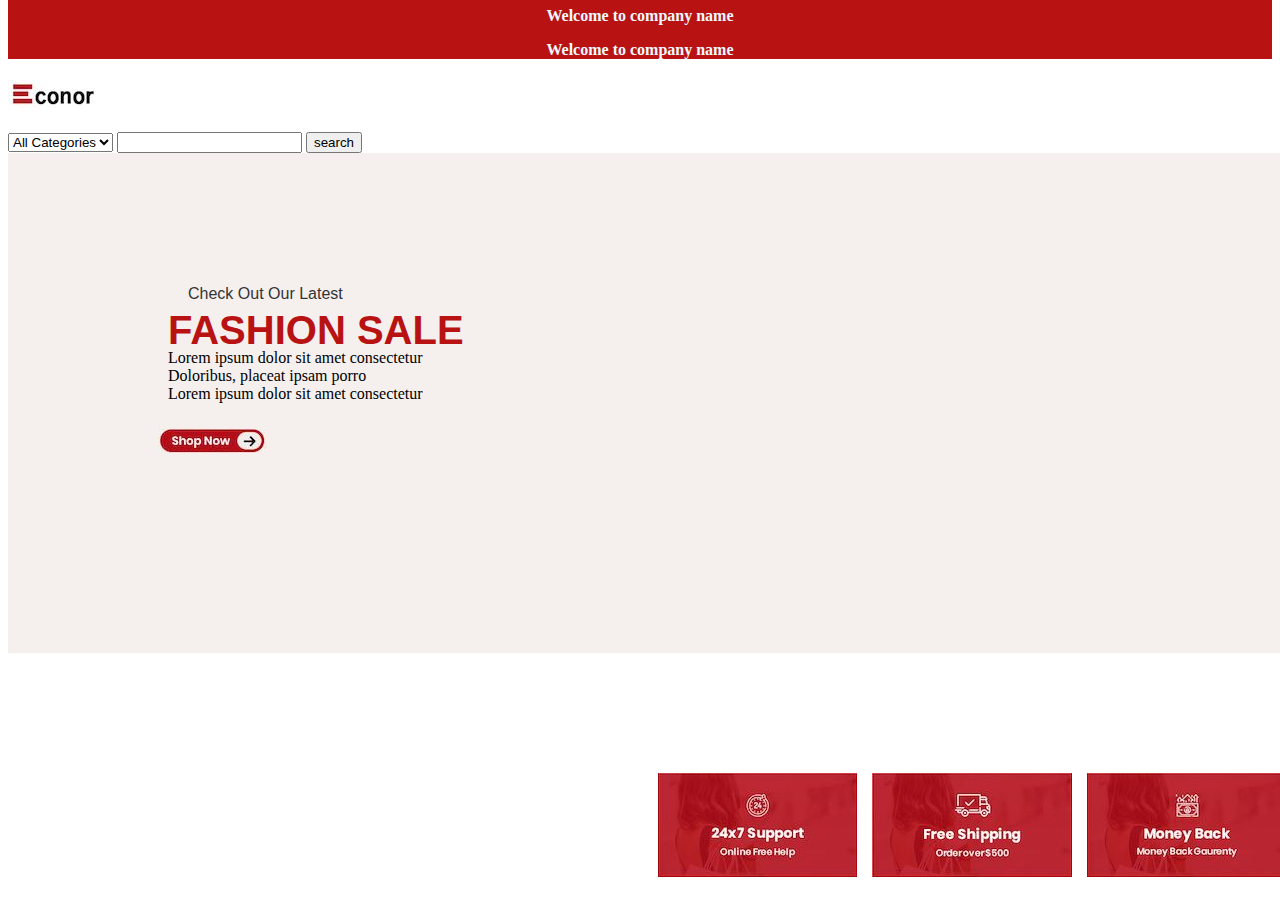
==== mockup activity/index.html @ bf17f245 "changes in image" ====
<!DOCTYPE html>
<html lang="en">
<head>
    <meta charset="UTF-8">
    <meta name="viewport" content="width=device-width, initial-scale=1.0">
    <title>Mockup Activity
    </title>
    <link rel="stylesheet" href="styles.css">

</head>
<body>
    
    <h3 class="line" > <p>Welcome to company name</p>Welcome to company name </h3>
     
        
    <h1 id="company-logo"><a title="Econor Homepage" hre="index.html"></a><span> Econor Example Homepage</span></a></h1>
      
    <form>
        <select id="header-search-categories" name="categories">
            <option>All Categories</option>
            <option>Category 1</option>
            <option>Category 2</option>
        </select>
        <input id="header-search-field" type="text"></input>
        <button id="header-search-button" type="subit">search</button>
    </form>
   <div class="herobox" >
    <img class="shop" src="images/shop-now-button-graphic.jpg" alt="">
    <img src="images/main-banner-background-graphic.jpg" alt="">
    <div class="text">Check Out Our Latest</div>
   <div class="red">FASHION SALE</div>
   <div class="bla">Lorem ipsum dolor sit amet consectetur <br>Doloribus, placeat ipsam porro <br>Lorem ipsum dolor sit amet consectetur<br></div>
   
</div>
     
    <footer>
   <ul>
    <li><img src="images/support-graphic.jpg" alt=""></li>
    <li><img src="images/free-shipping-graphic.jpg " alt=""></li>
    <li><img src="images/money-back-graphic.jpg" alt=''></li>
  </ul>


    </footer>

</body>
</html>
---- mockup activity/styles.css ----
#company-logo a{

background-image: url("images/header-logo.jpg");
background-repeat: no-repeat;
display: block;
width: 120px;
height: 30px;
margin:0;
padding: 0;
text-align: center;




}



.shop{
    position: absolute;
    left:150px;
    bottom:200px;



}


#company-logo span{
position: absolute;
left: -1000px;
width: 100%;


}

footer {
display:inline-block;



}

h3 {
background-color:rgb(184, 18, 18);
font-size: 100%;
color: aliceblue;
margin-top: -17px;
text-align: center;
white-space: wrap;
overflow: hidden;
text-overflow: ellipsis;




}

.herobox{
width:1915px;
background-color:#F5EFED;
text-align: right;
position: relative;

}

.text{
position: absolute;
bottom: 350px;
left:180px;
color: rgb(51, 52, 54);
font-family: "Bebas Neue", sans-serif;
font-weight: 200;



}

.red{
    position: absolute;
    bottom: 300px;
    left: 160px;
    color: rgb(184, 18, 18);
    font-size: 40px;
     font-family: "Bebas Neue", sans-serif;
     font-weight: 700;
    font-style: bold;
      }
      
      .bla{
        position: absolute;
        bottom: 250px;
        left:160px;
        text-align: left;
    }

    

ul {
    display: grid;
    grid-auto-flow: column; /* Places items in a single row */
    padding: 0; /* Removes default padding */
    margin: 0; /* Removes default margin */
    list-style: none; /* Removes default list bullets */
    gap: 15px; /* Space between list items */
    justify-content: center;
    margin-left: 650px;
    margin-top:120px;
}
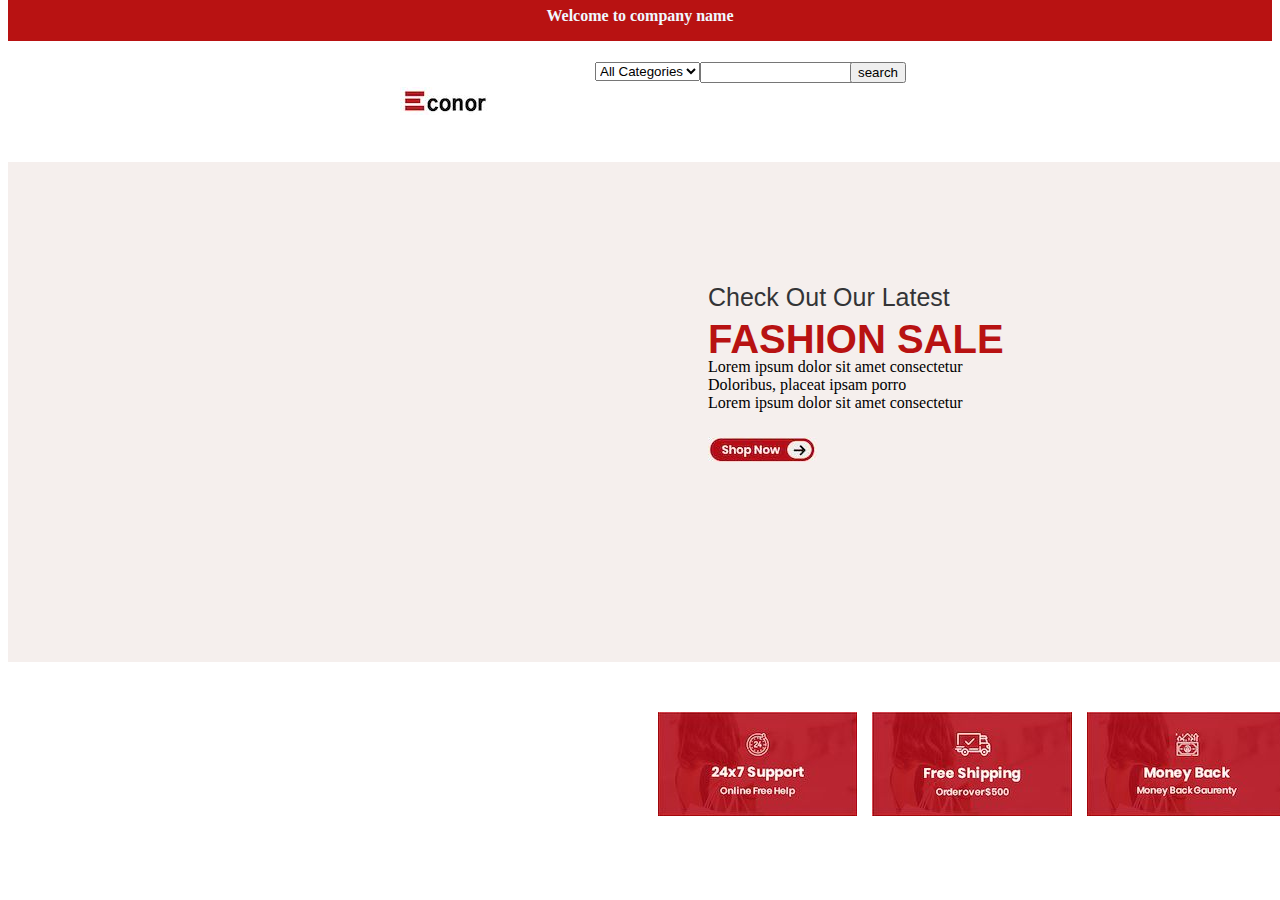
==== commit 62864bb5: "search" ====
--- a/mockup activity/index.html
+++ b/mockup activity/index.html
@@ -10,7 +10,7 @@
 </head>
 <body>
     
-    <h3 class="line" > <p>Welcome to company name</p>Welcome to company name </h3>
+    <h3 class="line" > <p>Welcome to company name</p> </h3>
      
         
     <h1 id="company-logo"><a title="Econor Homepage" hre="index.html"></a><span> Econor Example Homepage</span></a></h1>
--- a/mockup activity/styles.css
+++ b/mockup activity/styles.css
@@ -8,17 +8,34 @@
 margin:0;
 padding: 0;
 text-align: center;
+position: absolute;
+left:400px;
+margin-top:25px;
+
+}
+
+#header-search-field{
+position: absolute;
+left: 700px;
+bottom:;
 
 
+}
+#header-search-button{
+position: absolute;
+left:850px;
 
+}
+#header-search-categories{
+position: absolute;
+left: 595px;
 
 }
 
 
-
 .shop{
     position: absolute;
-    left:150px;
+    left:700px;
     bottom:200px;
 
 
@@ -61,16 +78,19 @@
 background-color:#F5EFED;
 text-align: right;
 position: relative;
+bottom: -100px;
 
 }
 
 .text{
 position: absolute;
 bottom: 350px;
-left:180px;
+left:700px;
 color: rgb(51, 52, 54);
+font-size:25px;
 font-family: "Bebas Neue", sans-serif;
-font-weight: 200;
+font-weight: 500;
+font-style: bold;
 
 
 
@@ -79,7 +99,7 @@
 .red{
     position: absolute;
     bottom: 300px;
-    left: 160px;
+    left: 700px;
     color: rgb(184, 18, 18);
     font-size: 40px;
      font-family: "Bebas Neue", sans-serif;
@@ -90,7 +110,7 @@
       .bla{
         position: absolute;
         bottom: 250px;
-        left:160px;
+        left:700px;
         text-align: left;
     }
 
@@ -105,5 +125,5 @@
     gap: 15px; /* Space between list items */
     justify-content: center;
     margin-left: 650px;
-    margin-top:120px;
+    margin-top:150px;
 }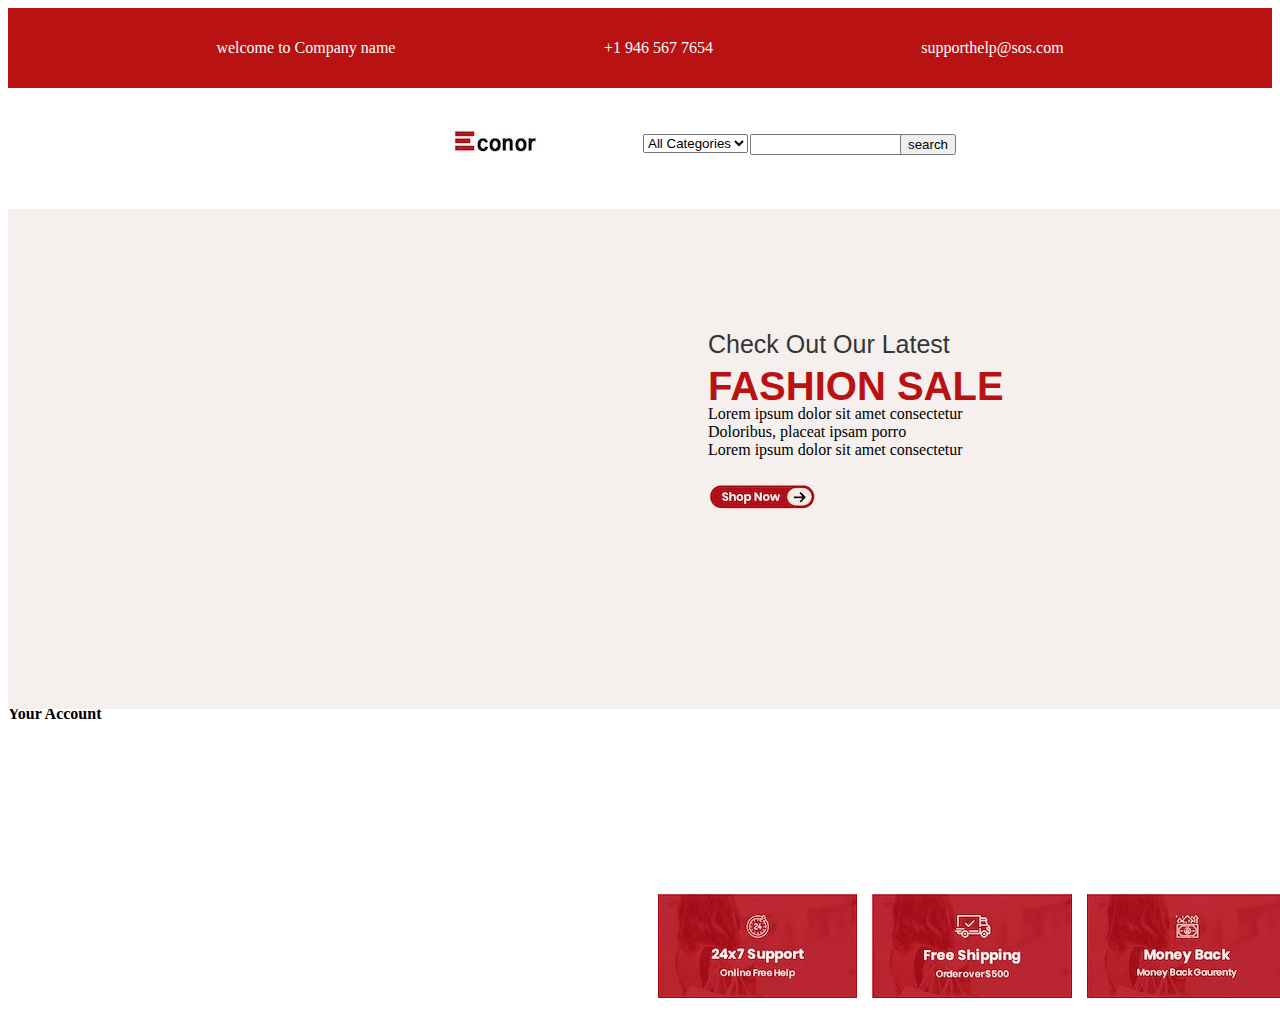
==== commit a744eb0e: "nav" ====
--- a/mockup activity/index.html
+++ b/mockup activity/index.html
@@ -10,7 +10,14 @@
 </head>
 <body>
     
-    <h3 class="line" > <p>Welcome to company name</p> </h3>
+  <nav>
+    <div class="nav-items1">
+        <p>welcome to Company name </p>
+        <p>+1 946 567 7654</p>
+        <p>supporthelp@sos.com</p>
+
+    </div>
+  </nav>
      
         
     <h1 id="company-logo"><a title="Econor Homepage" hre="index.html"></a><span> Econor Example Homepage</span></a></h1>
@@ -32,6 +39,12 @@
    <div class="bla">Lorem ipsum dolor sit amet consectetur <br>Doloribus, placeat ipsam porro <br>Lorem ipsum dolor sit amet consectetur<br></div>
    
 </div>
+<h4 class="admin">
+    <img src="images/logg-in-avatar-icon.jpg" alt="">
+    <p class="helloadmin">Hello Admin</p>
+    <p class="Youraccount">Your Account</p>
+</h4>
+
      
     <footer>
    <ul>
--- a/mockup activity/styles.css
+++ b/mockup activity/styles.css
@@ -9,26 +9,28 @@
 padding: 0;
 text-align: center;
 position: absolute;
-left:400px;
-margin-top:25px;
+left:450px;
+margin-top:18px;
 
 }
 
 #header-search-field{
 position: absolute;
-left: 700px;
-bottom:;
+left: 750px;
+margin-top:25px;
 
 
 }
 #header-search-button{
 position: absolute;
-left:850px;
+left:900px;
+margin-top:25px;
 
 }
 #header-search-categories{
 position: absolute;
-left: 595px;
+left: 643px;
+margin-top:25px;
 
 }
 
@@ -58,19 +60,13 @@
 
 }
 
-h3 {
-background-color:rgb(184, 18, 18);
-font-size: 100%;
-color: aliceblue;
-margin-top: -17px;
-text-align: center;
-white-space: wrap;
-overflow: hidden;
-text-overflow: ellipsis;
-
-
-
-
+.nav-items1{
+    height: 80px;;
+    background-color:rgb(184, 18, 18);
+    display: flex;
+    justify-content: space-evenly;
+    align-items: center;
+    color:white
 }
 
 .herobox{
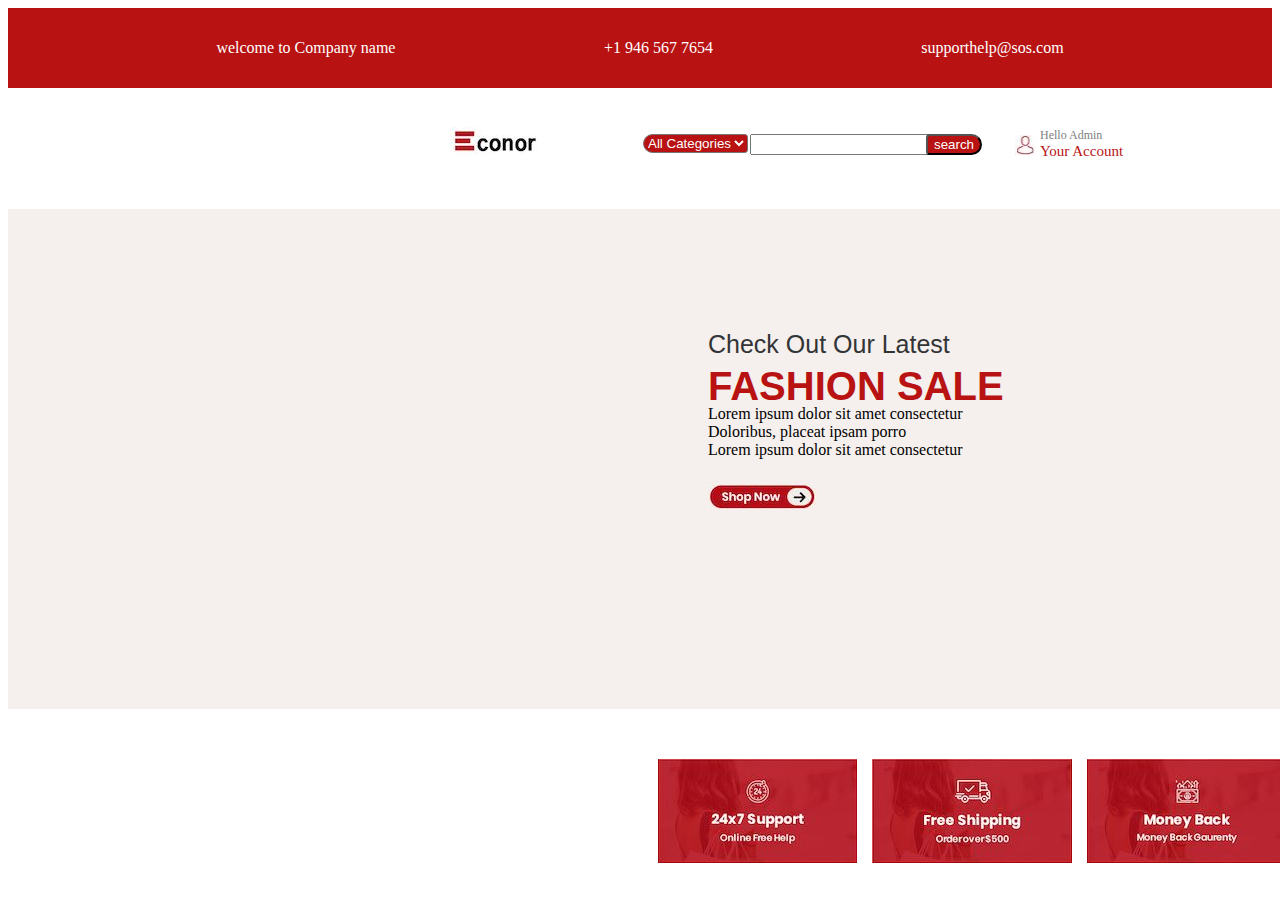
==== commit 064e6b90: "editing" ====
--- a/mockup activity/index.html
+++ b/mockup activity/index.html
@@ -40,7 +40,7 @@
    
 </div>
 <h4 class="admin">
-    <img src="images/logg-in-avatar-icon.jpg" alt="">
+    <img class="img" src="images/logg-in-avatar-icon.jpg">
     <p class="helloadmin">Hello Admin</p>
     <p class="Youraccount">Your Account</p>
 </h4>
--- a/mockup activity/styles.css
+++ b/mockup activity/styles.css
@@ -23,14 +23,21 @@
 }
 #header-search-button{
 position: absolute;
-left:900px;
+left:926px;
 margin-top:25px;
+background-color: rgb(184, 18, 18);
+color: white;
+border-radius:25px 75px 75px 25px ;
+}
 
-}
 #header-search-categories{
 position: absolute;
 left: 643px;
 margin-top:25px;
+background-color: rgb(184, 18, 18);
+color: white;
+border-radius: 75px 25px 25px 75px ;
+
 
 }
 
@@ -67,6 +74,47 @@
     justify-content: space-evenly;
     align-items: center;
     color:white
+}
+.admin{
+position: absolute;
+left: 1200px;
+top: 80px;
+
+.img{
+position: absolute;
+bottom: 5px;
+width: 20px;
+height: 20px;
+left: -185px;
+
+
+
+}
+}
+.helloadmin{
+color: gray;
+margin-left:-160px;
+margin-bottom: 0px;
+padding-top: -50px;
+font-weight: 100;
+font-size:12px;
+position: relative;
+top: 15px;
+
+
+}
+
+.Youraccount{
+color:rgb(184, 18, 18);
+margin-left:-160px;
+margin-top:0px;
+font-weight: 100;
+font-size:15px;
+position: relative;
+top:15px;
+
+
+
 }
 
 .herobox{
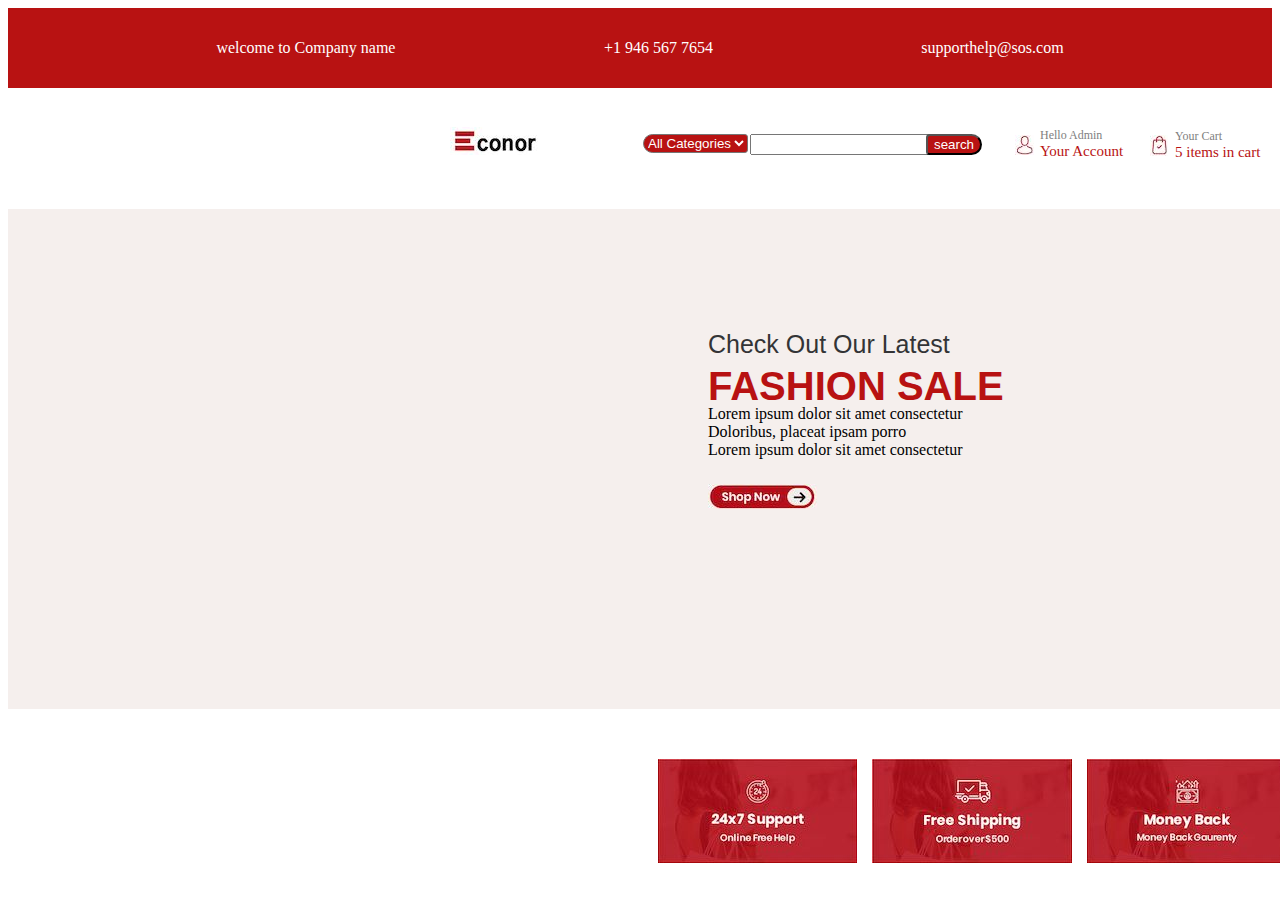
==== commit e754f4e1: "cart" ====
--- a/mockup activity/index.html
+++ b/mockup activity/index.html
@@ -39,11 +39,16 @@
    <div class="bla">Lorem ipsum dolor sit amet consectetur <br>Doloribus, placeat ipsam porro <br>Lorem ipsum dolor sit amet consectetur<br></div>
    
 </div>
-<h4 class="admin">
+<h4 class="Admin">
     <img class="img" src="images/logg-in-avatar-icon.jpg">
     <p class="helloadmin">Hello Admin</p>
     <p class="Youraccount">Your Account</p>
 </h4>
+<h5 class="cart">
+    <img class="image" src="images/shopping-cart-icon.jpg">
+    <p class="Yourcart">Your Cart</p>
+    <p class="item">5 items in cart</p>
+</h5>
 
      
     <footer>
--- a/mockup activity/styles.css
+++ b/mockup activity/styles.css
@@ -75,16 +75,56 @@
     align-items: center;
     color:white
 }
-.admin{
+.cart{
 position: absolute;
 left: 1200px;
 top: 80px;
 
+
+.image{
+position: absolute;
+bottom: 5px;
+left: -50px;
+
+
+}
+
+}
+
+
+.Yourcart{
+    color: gray;
+    margin-left:-25px;
+    margin-bottom: 0px;
+    padding-top: -50px;
+    font-weight: 100;
+    font-size:12px;
+    position: relative;
+    top: 15px;
+
+}
+
+.item{
+    color:rgb(184, 18, 18);
+    margin-left:-25px;
+    margin-top:0px;
+    font-weight: 100;
+    font-size:15px;
+    position: relative;
+    top:15px;
+    
+
+
+}
+.Admin{
+    position: absolute;
+    left: 1200px;
+    top: 80px;
+
 .img{
 position: absolute;
 bottom: 5px;
-width: 20px;
-height: 20px;
+
 left: -185px;
 
 
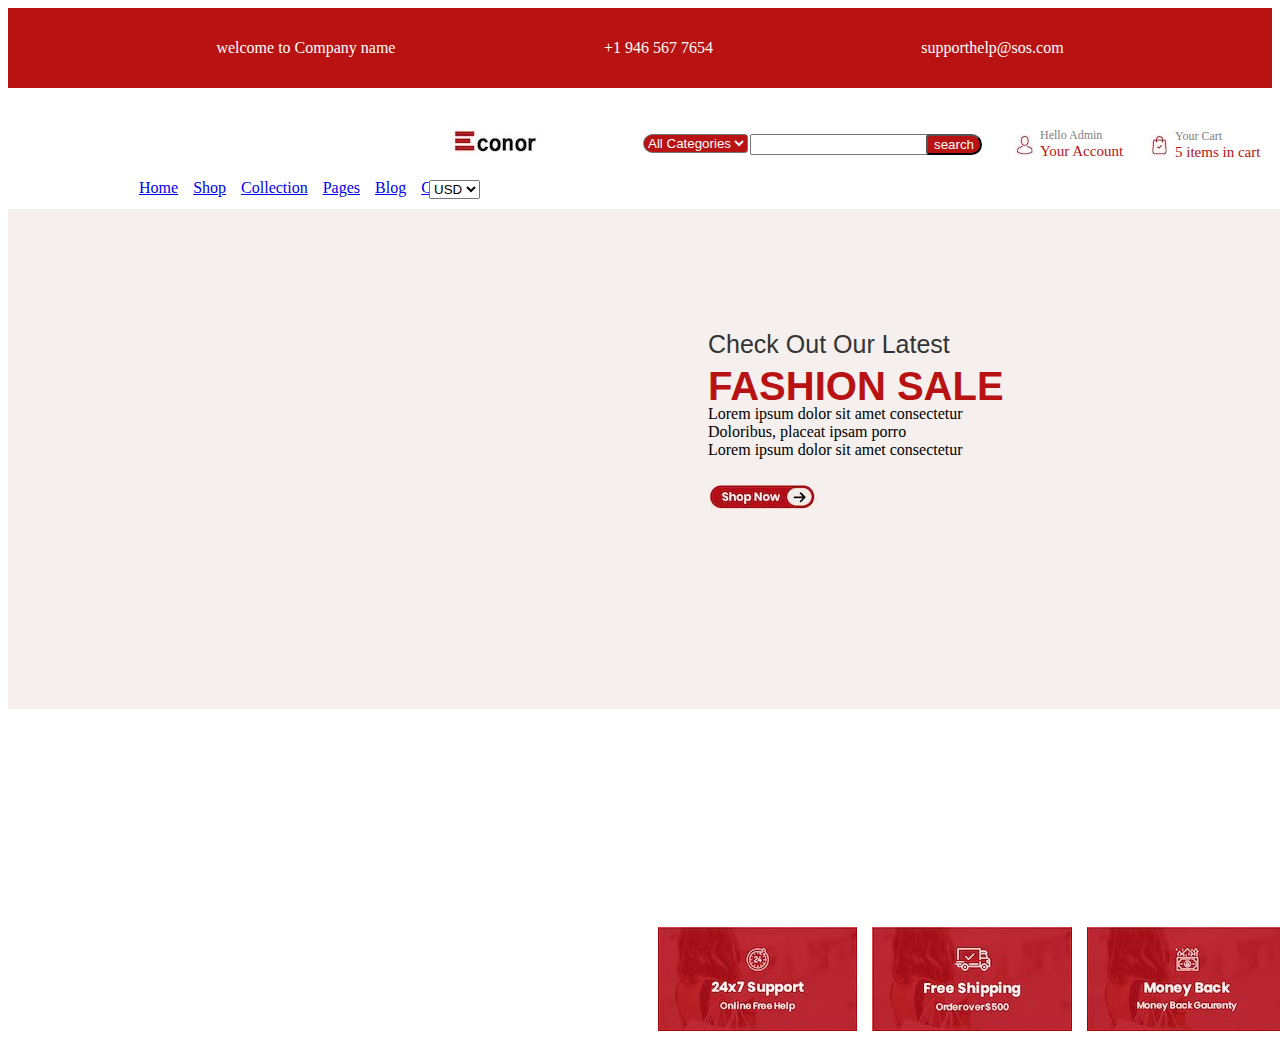
==== commit bfbfc99c: "usd" ====
--- a/mockup activity/index.html
+++ b/mockup activity/index.html
@@ -49,8 +49,24 @@
     <p class="Yourcart">Your Cart</p>
     <p class="item">5 items in cart</p>
 </h5>
+<ul class='breadcrumb'>
+    <li><a href='#'>Home</a></li>
+    <li><a href='#'>Shop</a></li>
+    <li><a href='#'>Collection</a></li>
+    <li><a href='#'>Pages</a></li>
+    <li><a href="#">Blog</a></li>
+    <li><a href="#">Contact</a></li>
 
-     
+    </ul>
+
+    <form>
+        <select id="currency" name="currency">
+            <option>USD</option>
+            <option>$</option>
+            <option>euro</option>
+        </select>
+   
+    </form>
     <footer>
    <ul>
     <li><img src="images/support-graphic.jpg" alt=""></li>
--- a/mockup activity/styles.css
+++ b/mockup activity/styles.css
@@ -156,7 +156,28 @@
 
 
 }
-
+.breadcrumb {
+    display:flex;
+    position: relative;
+    top: -580px;
+    left:-660px;
+    color:gray;
+    text-decoration:none;
+   
+
+}
+.breadcrumb li a:hover{
+    text-decoration:underline;
+    color:rgb(184, 18, 18);
+}
+#currency{
+position: absolute;
+top:180px;
+right:800px;
+
+
+
+}
 .herobox{
 width:1915px;
 background-color:#F5EFED;
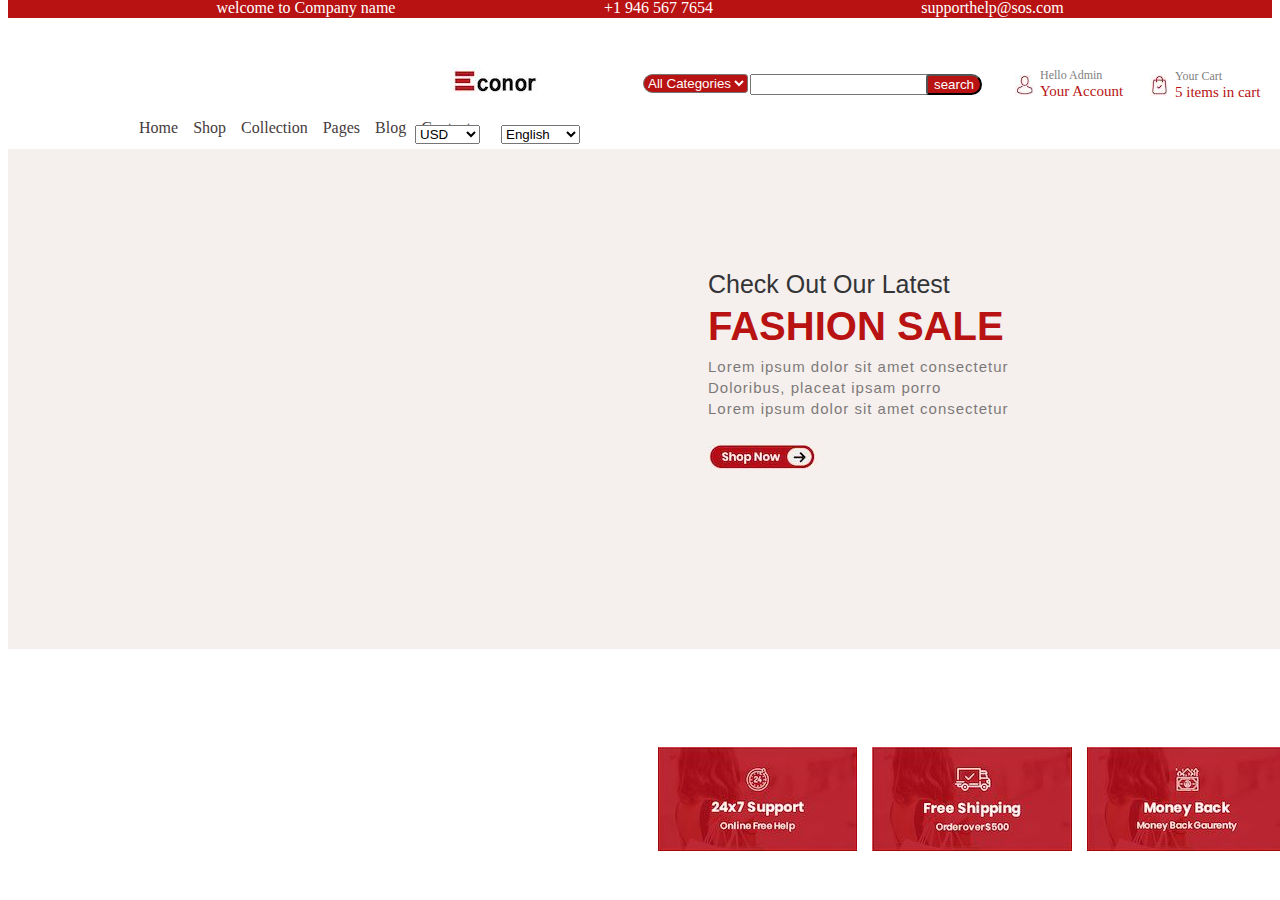
==== commit e7b351b3: "project" ====
--- a/mockup activity/index.html
+++ b/mockup activity/index.html
@@ -64,6 +64,15 @@
             <option>USD</option>
             <option>$</option>
             <option>euro</option>
+            <option>hryvnia</option>
+        </select>
+   
+    </form>
+    <form>
+        <select id="language" name="language">
+            <option>English</option>
+            <option>French</option>
+            <option>Ukrainian</option>
         </select>
    
     </form>
--- a/mockup activity/styles.css
+++ b/mockup activity/styles.css
@@ -1,3 +1,6 @@
+
+
+
 #company-logo a{
 
 background-image: url("images/header-logo.jpg");
@@ -45,7 +48,7 @@
 .shop{
     position: absolute;
     left:700px;
-    bottom:200px;
+    bottom:180px;
 
 
 
@@ -68,7 +71,9 @@
 }
 
 .nav-items1{
-    height: 80px;;
+    height: 20px;
+    position: relative;
+    top:-10px;
     background-color:rgb(184, 18, 18);
     display: flex;
     justify-content: space-evenly;
@@ -78,7 +83,7 @@
 .cart{
 position: absolute;
 left: 1200px;
-top: 80px;
+top: 20px;
 
 
 .image{
@@ -119,7 +124,7 @@
 .Admin{
     position: absolute;
     left: 1200px;
-    top: 80px;
+    top: 20px;
 
 .img{
 position: absolute;
@@ -156,12 +161,12 @@
 
 
 }
-.breadcrumb {
+.breadcrumb li a  {
     display:flex;
     position: relative;
-    top: -580px;
+    top: -520px;
     left:-660px;
-    color:gray;
+    color:rgb(69, 59, 59);
     text-decoration:none;
    
 
@@ -172,8 +177,15 @@
 }
 #currency{
 position: absolute;
-top:180px;
+top:125px;
 right:800px;
+
+}
+
+#language{
+position: absolute;
+top:125px;
+right:700px;
 
 
 
@@ -214,10 +226,19 @@
       
       .bla{
         position: absolute;
-        bottom: 250px;
+        bottom: 230px;
         left:700px;
         text-align: left;
-    }
+        line-height: 1.4;
+          font-family: "Montserrat", sans-serif;
+          font-optical-sizing: auto;
+          font-weight: <weight>;
+          font-style: normal;
+          letter-spacing:1px;
+          font-size:15px;
+          opacity:0.5 ;
+        }
+   
 
     
 
@@ -230,5 +251,5 @@
     gap: 15px; /* Space between list items */
     justify-content: center;
     margin-left: 650px;
-    margin-top:150px;
+    margin-top:90px;
 }